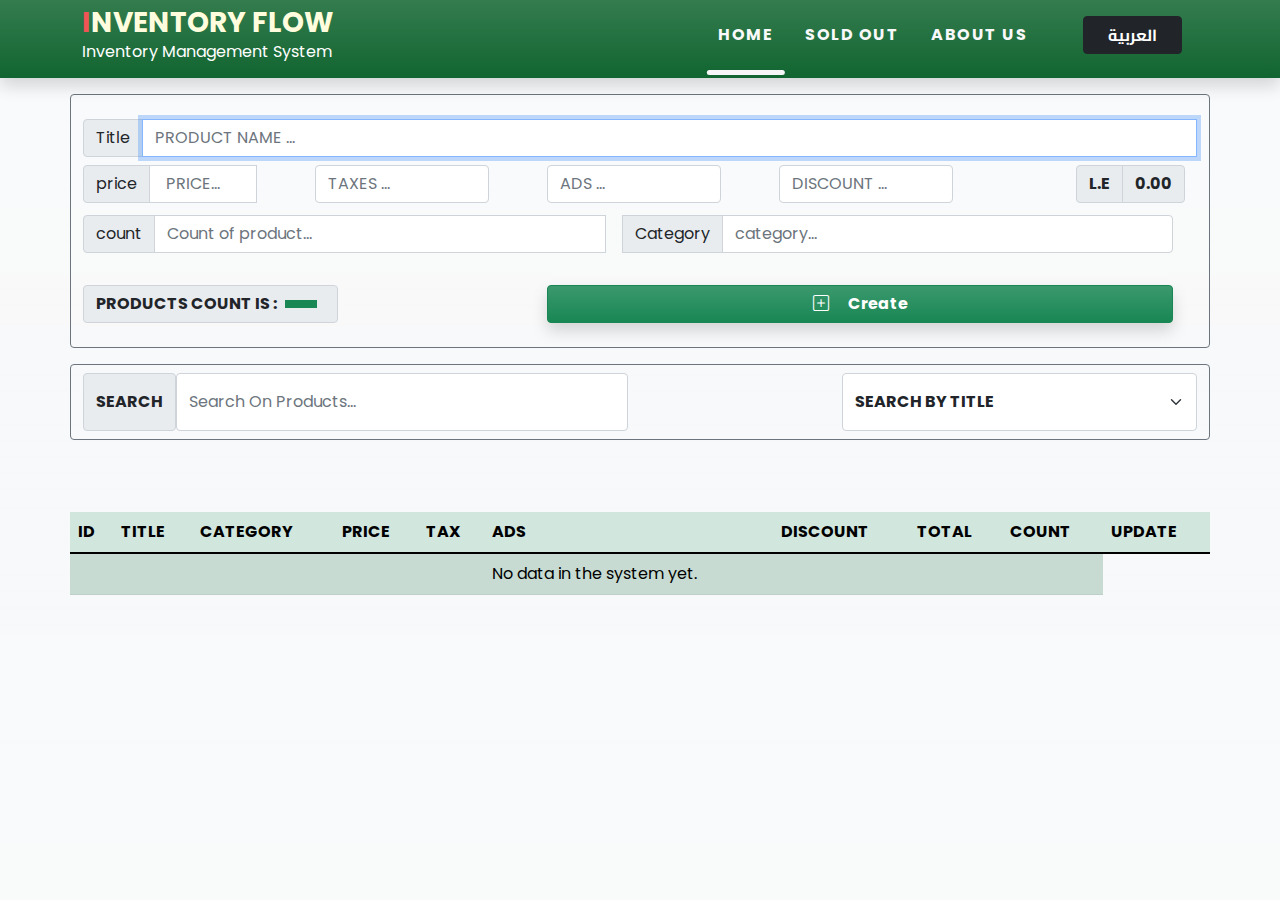
==== index.html @ e7914bf3 "initial v1.0" ====
<!DOCTYPE html>
<html lang="en" dir="ltr">
<head>
    <meta charset="UTF-8">
    <meta http-equiv="X-UA-Compatible" content="IE=edge">
    <meta name="viewport" content="width=device-width, initial-scale=1.0">
    <link rel="shortcut icon" href="assets/images/settings.png" type="image/x-icon">
    <title>Inventory management system</title>
    <!-- Start Bootstrap -->
    <link rel="stylesheet" href="assets/css/bootstrap.css">
    <link rel="stylesheet" href="https://cdn.jsdelivr.net/npm/bootstrap-icons@1.8.1/font/bootstrap-icons.css">
    <link rel="stylesheet" href="assets/css/animation.css">
    <link rel="stylesheet" href="assets/css/main.css">
</head>
<body class="bg-light bg-gradient">
    <nav class="navbar navbar-dark navbar-expand-lg bg-gradient shadow align-items-center pt-0">
        <div class="container">
            <a href="#" class="navbar-brand">
                <h3 class="mainLogo text-uppercase fw-bold m-0" >Inventory Flow</h3>
                <p class="fs-6 text-capitalize m-0">Inventory management system</p>
            </a>
            <div class="collapse navbar-collapse" id="mainLinks">
                <ul class="nav ms-auto align-items-center">
                    <li class="nav-item active"><a href="#" class="nav-link text-light text-uppercase fw-bold ">Home</a></li>
                    <li class="nav-item "><a href="sold.html" class="nav-link text-light text-uppercase fw-bold " ">sold out</a></li>
                    <li class="nav-item "><a href="about-us.html" class="nav-link text-light text-uppercase fw-bold " ">About us</a></li>

                    <li class="nav-item">
                        <a href="ar.html" class="nav-link p0">
                            <button type="button" class=" langBTN btn btn-dark rounded px-4 ms-4 fw-bold" >العربية</button>
                        </a>
                    </li>
                </ul>
            </div>
        </div>
    </nav>
    <main class="MainCrud">
        
        <div class="container " id="putContentLocation">
            <form method="POST" style="transition: 0.3s;" class="product_inputs row my-3  pb-4 border border-secondary rounded needs-validation align-item-center justify-content-between" id="mainPriceingForm" novalidate>
                <div class="row mb-4 p-0 mx-auto">
                    <div class="col-12 p-0" id="alertBox_Container">
                    
                    </div>
                </div>
                <div class="col-12 mb-2 ">
                    <div class="title input-group">
                        <span class="input-group-text">Title</span>
                        <input class="form-control text-uppercase" type="text" required placeholder="product name ..." id="title">
                        <div class="invalid-feedback">
                            Please enter a Title.
                        </div>
                    </div>
                </div>
                <div class="pricing row mb-2 justify-content-between align-item-center" >
                    <div class="col-5 mb-1 col-lg-2 pe-0">
                        <div class="input-group">
                            <span class="input-group-text">price</span>
                            <input class="form-control text-uppercase" type="number" required placeholder=" price..." id="price">
                            <div class="invalid-feedback">
                                Please enter a Price.
                            </div>
                        </div>
                    </div>
                    <div class="col-3 mb-1 pe-0 col-lg-2 pe-0">
                        <input class="form-control text-uppercase" type="number"  placeholder="Taxes ..." id="tax">
                    </div>
                    <div class="col-3 mb-1 pe-0 col-lg-2 pe-0">
                        <input class="form-control text-uppercase" type="number"  placeholder="ads ..." id="ads">
                    </div>
                    <div class="col-3 mb-1 pe-0 col-lg-2 pe-0">
                        <input class="form-control text-uppercase" type="number" placeholder="discount ..." id="discount">
                    </div>
                    <div class="col-4 mb-1 pe-0 col-lg-2 pe-0">
                        <div class="input-group">
                            <span class="input-group-text fw-bold ms-auto">L.E</span>
                            <span class="input-group-text fw-bold " id="innerTotal">0.00</span>
                        </div>
                    </div>
                </div>
                <div class="count row mb-2 align-item-center justify-content-between">
                    <div class="input-group">
                        <span class="input-group-text">count</span>
                        <input class="form-control" type="number" placeholder="Count of product..." id="count">
                        <span class="input-group-text ms-3">Category</span>
                        <input class="form-control" type="text" placeholder="category..." id="Category">
                    </div>
                    
                </div>
                <div class="search row mt-4 justify-content-between gap-1 ">
                    <div class="col-3">
                        <span class="input-group-text fw-bold text-uppercase">products count is : <span class="bg-success py-1 px-3 text-light ms-2 " id="product_count"></span></span>
                    </div>
                    <div class="col-7">
                        <button class="btn btn-success  bg-gradient shadow rounded w-100 fw-bold" type="submit" id="CreateBtn"><i class="bi bi-plus-square pe-3"></i> Create</button>
                    </div>
                </div>
            </form>
                <div class="outputs row border border-secondary rounded mb-4 pt-2 align-item-center justify-content-between">
                    <div class="search col-12 col-lg-6 d-flex align-item-center justify-content-between mb-2">
                        <span class="input-group-text  fw-bold text-uppercase">search</span>
                        <input class="form-control text-capitalize" type="search" placeholder="Search on products..." id="searchField">
                    </div>
                    <div class="col-12 col-lg-4 mb-2">
                        <select  class="form-select py-3 fw-bold text-uppercase" name="search" id="searchMethod">
                            <option selected value="name">search by title</option>
                            <option value="category">search by category</option>
                            <option value="price">search by price</option>
                        </select>
                        
                    </div>
                    <!-- <div class="col-6 col-lg-2 mb-2">
                        <button type="button" onclick="ADD_PRODCT_TO_TABLE(ALL_THE_PRODUCTS)" class="btn btn-success d-flex align-item-center mx-auto" id="returnAllData">
                            <i class="bi bi-arrow-clockwise fs-4 me-2"></i>
                            <strong class="lh-lg">show all</strong>
                        </button>
                    </div> -->
                </div>
                <div class="innerProductTable row my-4 " style="overflow-x: auto;">
                    <table class="table table-striped table-hover table-success mt-5">
                        <thead>
                            <tr class="text-uppercase">
                                <th scope="col">id</th>
                                <th scope="col">title</th>
                                <th scope="col">Category</th>
                                <th scope="col">price</th>
                                <th scope="col">Tax</th>
                                <th scope="col">Ads</th>
                                <th scope="col">discount</th>
                                <th scope="col">total</th>
                                <th scope="col">count</th>
                                <th scope="col">update</th>
                            </tr>
                        </thead>
                        <tbody id="myoutputArea">
                            <tr>
                                <td></td>
                                <td></td>
                                <td></td>
                                <td></td>
                                <td></td>
                                <td>No data in the system yet.</td>
                                <td></td>
                                <td></td>
                                <td></td>
                            </tr>
                        </tbody>
                    </table>
                </div>
        </div>
    </main>

    <script src="assets/js/bootstrap.bundle.js"></script>
    <script src="assets/js/main.js"></script>
</body>
</html>
---- assets/css/animation.css ----
@keyframes pageLoad {
    from{
        opacity: 0;
        transition: 0.4s cubic-bezier(0.165, 0.84, 0.44, 1);
    }
    to{
        opacity: 1;
        transition: 0.4s cubic-bezier(0.165, 0.84, 0.44, 1);
    }
}
---- assets/css/main.css ----
/* import  Font Family*/
/*En font*/
@import url("https://fonts.googleapis.com/css2?family=Poppins:wght@300;400;500;600;700&display=swap");
/*ar font*/
@import url("https://fonts.googleapis.com/css2?family=Cairo:wght@300;400;600;700&display=swap");
/* End import  Font Family*/
.navbar {
  background-color: #116530;
}

.navbar .mainLogo {
  color: #FFFDDE;
}

.navbar .mainLogo::first-letter {
  color: #F05454;
}

.navbar #mainLinks {
  height: 70px;
}

.navbar #mainLinks ul.nav {
  height: 100%;
}

.navbar #mainLinks ul.nav li.nav-item {
  position: relative;
  display: -webkit-box;
  display: -ms-flexbox;
  display: flex;
  height: 100%;
  -webkit-box-align: center;
      -ms-flex-align: center;
          align-items: center;
  letter-spacing: 1.5px;
  -webkit-transition: width 0.3s ease-out ,background-color 0.3s ease-out;
  transition: width 0.3s ease-out ,background-color 0.3s ease-out;
}

.navbar #mainLinks ul.nav li.nav-item:not(:last-child)::after {
  content: '';
  position: absolute;
  top: 100%;
  left: 50%;
  width: 0%;
  height: 5px;
  -webkit-transform: translateX(-50%);
          transform: translateX(-50%);
  background-color: #f6f6f8;
  border-radius: 50px;
}

.navbar #mainLinks ul.nav li.nav-item:hover::after, .navbar #mainLinks ul.nav li.nav-item.active::after {
  width: 90%;
  -webkit-transition: width 0.3s ease-out;
  transition: width 0.3s ease-out;
}

.navbar #mainLinks ul.nav li.nav-item:not(:last-child):hover {
  background-color: rgba(68, 68, 68, 0.274);
}

.navbar #mainLinks ul.nav li.nav-item.active ::after {
  width: 90%;
  background-color: rgba(68, 68, 68, 0.274);
  -webkit-transition: width 0.3s ease-out;
  transition: width 0.3s ease-out;
}

.navbar #mainLinks ul.nav li.nav-item .langBTN {
  font-family: 'cairo' ,system-ui;
}

body {
  -webkit-animation-name: pageLoad;
          animation-name: pageLoad;
  -webkit-animation-duration: 1s;
          animation-duration: 1s;
  -webkit-animation-timing-function: cubic-bezier(0.445, 0.05, 0.55, 0.95);
          animation-timing-function: cubic-bezier(0.445, 0.05, 0.55, 0.95);
}

.row_item_sold {
  position: relative;
  z-index: 2;
  color: #252525;
  opacity: 0.7;
  pointer-events: none;
}

.row_item_sold::after {
  content: 'sold out';
  position: absolute;
  z-index: 3;
  top: 0;
  left: 0;
  text-transform: uppercase;
  text-align: center;
  color: #202020;
  font-weight: bold;
  background-color: #ffd12d5b;
  width: 100%;
  height: 100%;
}

.row_item_sold > :nth-child(10) > :first-child,
.row_item_sold :nth-child(11) > :first-child {
  visibility: hidden;
}

.isFew {
  color: indianred !important;
  font-weight: bold !important;
}
/*# sourceMappingURL=main.css.map */
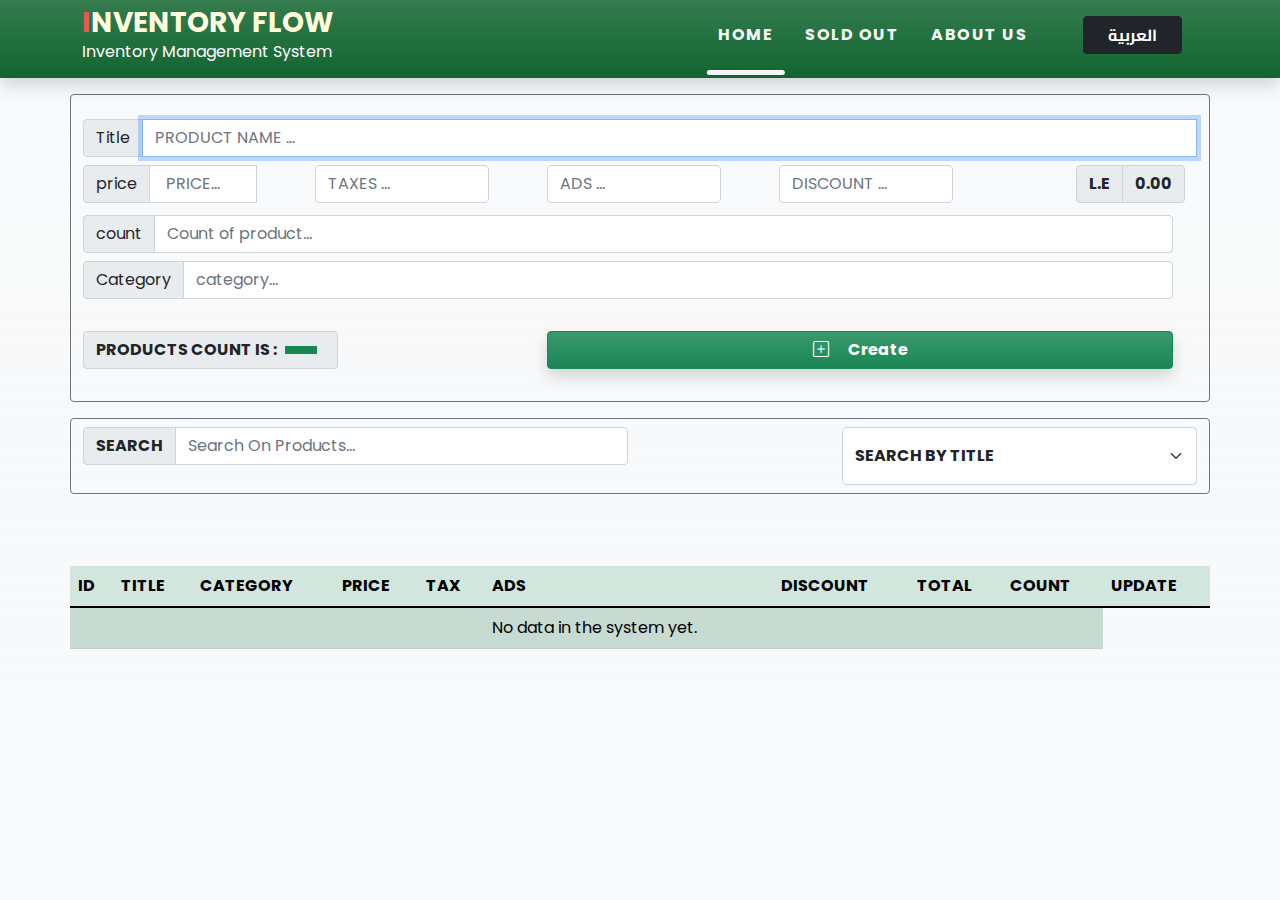
==== commit dec99d6b: "improved layout" ====
--- a/index.html
+++ b/index.html
@@ -53,7 +53,7 @@
                     </div>
                 </div>
                 <div class="pricing row mb-2 justify-content-between align-item-center" >
-                    <div class="col-5 mb-1 col-lg-2 pe-0">
+                    <div class="col-12 mb-1 col-lg-2 pe-0">
                         <div class="input-group">
                             <span class="input-group-text">price</span>
                             <input class="form-control text-uppercase" type="number" required placeholder=" price..." id="price">
@@ -62,13 +62,13 @@
                             </div>
                         </div>
                     </div>
-                    <div class="col-3 mb-1 pe-0 col-lg-2 pe-0">
+                    <div class="col-12 mb-1 pe-0 col-lg-2 pe-0">
                         <input class="form-control text-uppercase" type="number"  placeholder="Taxes ..." id="tax">
                     </div>
-                    <div class="col-3 mb-1 pe-0 col-lg-2 pe-0">
+                    <div class="col-12 mb-1 pe-0 col-lg-2 pe-0">
                         <input class="form-control text-uppercase" type="number"  placeholder="ads ..." id="ads">
                     </div>
-                    <div class="col-3 mb-1 pe-0 col-lg-2 pe-0">
+                    <div class="col-8 mb-1 pe-0 col-lg-2 pe-0">
                         <input class="form-control text-uppercase" type="number" placeholder="discount ..." id="discount">
                     </div>
                     <div class="col-4 mb-1 pe-0 col-lg-2 pe-0">
@@ -78,28 +78,35 @@
                         </div>
                     </div>
                 </div>
-                <div class="count row mb-2 align-item-center justify-content-between">
-                    <div class="input-group">
-                        <span class="input-group-text">count</span>
-                        <input class="form-control" type="number" placeholder="Count of product..." id="count">
-                        <span class="input-group-text ms-3">Category</span>
-                        <input class="form-control" type="text" placeholder="category..." id="Category">
+                <div class="count row mb-2 gap-2 align-item-center justify-content-between">
+                    <div class="col-12 col-6">
+                        <div class="input-group">
+                            <span class="input-group-text">count</span>
+                            <input class="form-control" type="number" placeholder="Count of product..." id="count">
+                        </div>
                     </div>
-                    
+                    <div class="col-12 col-6">
+                        <div class="input-group">
+                            <span class="input-group-text">Category</span>
+                            <input class="form-control" type="text" placeholder="category..." id="Category">
+                        </div>
+                    </div>
                 </div>
                 <div class="search row mt-4 justify-content-between gap-1 ">
-                    <div class="col-3">
+                    <div class="col-12 col-lg-3 mb-2">
                         <span class="input-group-text fw-bold text-uppercase">products count is : <span class="bg-success py-1 px-3 text-light ms-2 " id="product_count"></span></span>
                     </div>
-                    <div class="col-7">
+                    <div class="col-12 col-lg-7">
                         <button class="btn btn-success  bg-gradient shadow rounded w-100 fw-bold" type="submit" id="CreateBtn"><i class="bi bi-plus-square pe-3"></i> Create</button>
                     </div>
                 </div>
             </form>
                 <div class="outputs row border border-secondary rounded mb-4 pt-2 align-item-center justify-content-between">
-                    <div class="search col-12 col-lg-6 d-flex align-item-center justify-content-between mb-2">
-                        <span class="input-group-text  fw-bold text-uppercase">search</span>
-                        <input class="form-control text-capitalize" type="search" placeholder="Search on products..." id="searchField">
+                    <div class="col-12 col-lg-6 mb-2">
+                        <div class="input-group">
+                            <span class="input-group-text  fw-bold text-uppercase">search</span>
+                            <input class="form-control text-capitalize" type="search" placeholder="Search on products..." id="searchField">
+                        </div>
                     </div>
                     <div class="col-12 col-lg-4 mb-2">
                         <select  class="form-select py-3 fw-bold text-uppercase" name="search" id="searchMethod">
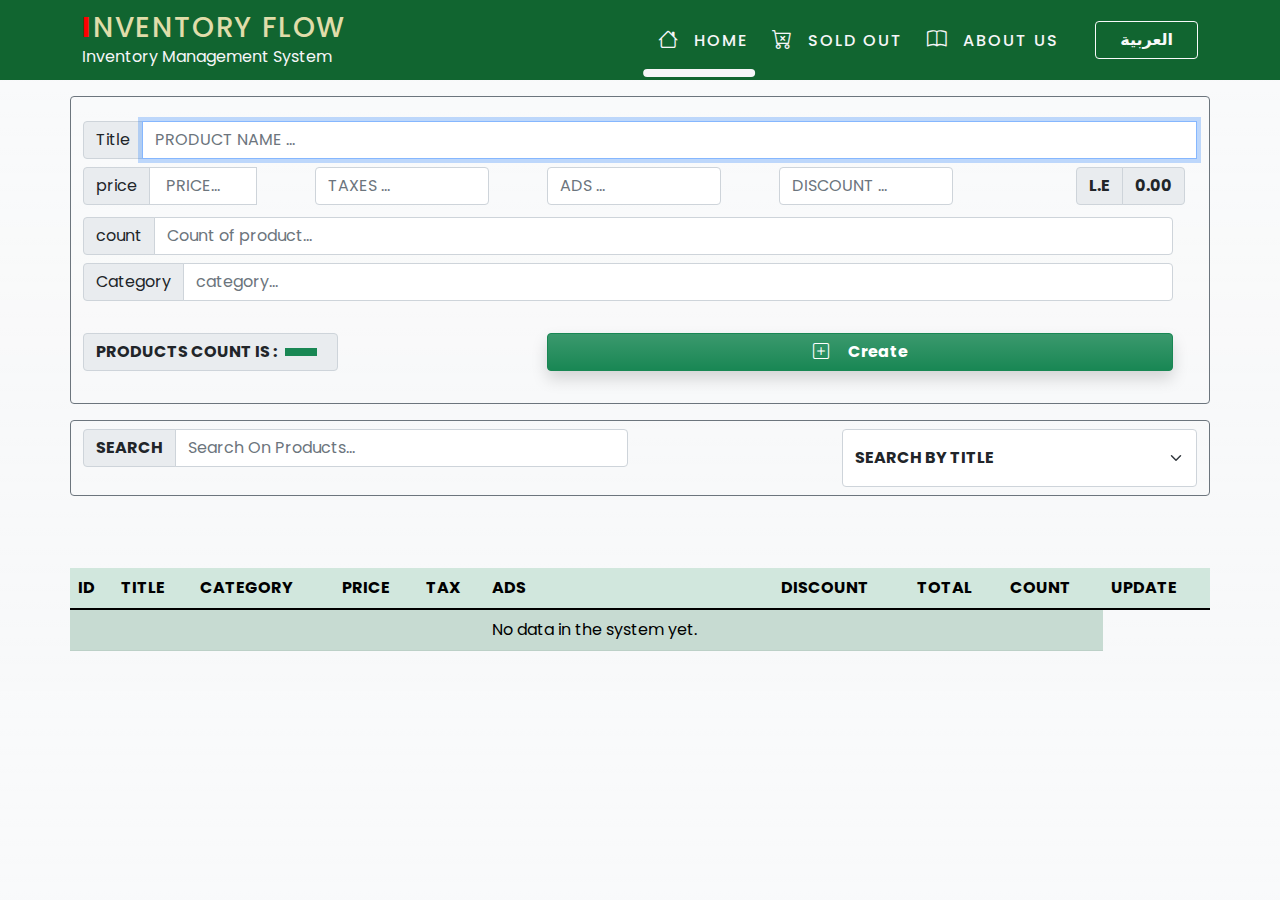
==== commit 32d12d22: "Redesigned the navgation bar and improved layout" ====
--- a/index.html
+++ b/index.html
@@ -8,32 +8,49 @@
     <title>Inventory management system</title>
     <!-- Start Bootstrap -->
     <link rel="stylesheet" href="assets/css/bootstrap.css">
-    <link rel="stylesheet" href="https://cdn.jsdelivr.net/npm/bootstrap-icons@1.8.1/font/bootstrap-icons.css">
+    <link rel="stylesheet" href="assets/css/vendor/bootstrap-icons.css">
     <link rel="stylesheet" href="assets/css/animation.css">
     <link rel="stylesheet" href="assets/css/main.css">
 </head>
 <body class="bg-light bg-gradient">
-    <nav class="navbar navbar-dark navbar-expand-lg bg-gradient shadow align-items-center pt-0">
+<!-- Start navbar -->
+    <nav class="mainNavbar">
         <div class="container">
-            <a href="#" class="navbar-brand">
-                <h3 class="mainLogo text-uppercase fw-bold m-0" >Inventory Flow</h3>
-                <p class="fs-6 text-capitalize m-0">Inventory management system</p>
-            </a>
-            <div class="collapse navbar-collapse" id="mainLinks">
-                <ul class="nav ms-auto align-items-center">
-                    <li class="nav-item active"><a href="#" class="nav-link text-light text-uppercase fw-bold ">Home</a></li>
-                    <li class="nav-item "><a href="sold.html" class="nav-link text-light text-uppercase fw-bold " ">sold out</a></li>
-                    <li class="nav-item "><a href="about-us.html" class="nav-link text-light text-uppercase fw-bold " ">About us</a></li>
-
-                    <li class="nav-item">
-                        <a href="ar.html" class="nav-link p0">
-                            <button type="button" class=" langBTN btn btn-dark rounded px-4 ms-4 fw-bold" >العربية</button>
-                        </a>
-                    </li>
-                </ul>
+            <div class="logo">
+                <h3 class="text-uppercase">Inventory flow</h3>
+                <p class="text-muted"> Inventory management system</p>
             </div>
+            <span class="togglerBTN">
+                <i class="bi bi-list"></i>
+            </span>
+            <ul class="mainLinks">
+                <li class="active">
+                    <a href="#">
+                        <i class="bi bi-house px-2 fs-5 lh-sm"></i>
+                        Home
+                    </a>
+                </li>
+                <li>
+                    <a href="sold.html">
+                        <i class="bi bi-cart-x px-2 fs-5 lh-sm"></i>
+                        sold out
+                    </a>
+                </li>
+                <li>
+                    <a href="about-us.html">
+                        <i class="bi bi-book px-2 fs-5 lh-sm"></i>
+                        About us
+                    </a>
+                </li>
+                <li>
+                    <a href="ar.html">
+                        <button type="button" id="langBTN" class="btn btn-outline-light px-4 rounded fw-bold">العربية</button>
+                    </a>
+                </li>
+            </ul>
         </div>
     </nav>
+<!-- end navbar -->
     <main class="MainCrud">
         
         <div class="container " id="putContentLocation">
--- a/assets/css/main.css
+++ b/assets/css/main.css
@@ -4,72 +4,206 @@
 /*ar font*/
 @import url("https://fonts.googleapis.com/css2?family=Cairo:wght@300;400;600;700&display=swap");
 /* End import  Font Family*/
-.navbar {
+.mainNavbar {
+  position: relative;
+  z-index: 1999;
+  height: 80px;
   background-color: #116530;
-}
-
-.navbar .mainLogo {
-  color: #FFFDDE;
-}
-
-.navbar .mainLogo::first-letter {
-  color: #F05454;
-}
-
-.navbar #mainLinks {
-  height: 70px;
-}
-
-.navbar #mainLinks ul.nav {
-  height: 100%;
-}
-
-.navbar #mainLinks ul.nav li.nav-item {
+  color: #f6f6f8;
+  display: -webkit-box;
+  display: -ms-flexbox;
+  display: flex;
+  -webkit-box-pack: center;
+      -ms-flex-pack: center;
+          justify-content: center;
+  -webkit-box-align: center;
+      -ms-flex-align: center;
+          align-items: center;
+}
+
+.mainNavbar > .container {
+  display: -webkit-box;
+  display: -ms-flexbox;
+  display: flex;
+  -webkit-box-pack: justify;
+      -ms-flex-pack: justify;
+          justify-content: space-between;
+  -webkit-box-align: center;
+      -ms-flex-align: center;
+          align-items: center;
+  -webkit-box-orient: horizontal;
+  -webkit-box-direction: normal;
+      -ms-flex-direction: row;
+          flex-direction: row;
+}
+
+.mainNavbar > .container .logo {
+  height: 80px;
+  display: -webkit-box;
+  display: -ms-flexbox;
+  display: flex;
+  -webkit-box-orient: vertical;
+  -webkit-box-direction: normal;
+      -ms-flex-direction: column;
+          flex-direction: column;
+  -webkit-box-pack: center;
+      -ms-flex-pack: center;
+          justify-content: center;
+  -webkit-box-align: start;
+      -ms-flex-align: start;
+          align-items: flex-start;
+}
+
+.mainNavbar > .container .logo > h3 {
+  letter-spacing: 1.8px;
+  color: #E0DDAA;
+  margin-bottom: 0;
+}
+
+.mainNavbar > .container .logo > h3::first-letter {
+  color: red;
+  font-weight: bold;
+}
+
+.mainNavbar > .container .logo > p {
+  margin-top: 0 !important;
+  margin-bottom: 0 !important;
+  color: #f6f6f8 !important;
+  text-transform: capitalize;
+}
+
+.mainNavbar > .container .togglerBTN {
+  padding: 0.2rem 0.7rem;
+  background-color: rgba(17, 17, 17, 0.507);
+  border-radius: 5px;
+  -webkit-transition: background-color 0.3s ease;
+  transition: background-color 0.3s ease;
+  cursor: pointer;
+  opacity: 0;
+  pointer-events: none;
+}
+
+@media (max-width: 992px) {
+  .mainNavbar > .container .togglerBTN {
+    opacity: 1;
+    pointer-events: all;
+  }
+}
+
+.mainNavbar > .container .togglerBTN:hover {
+  background-color: #000;
+}
+
+.mainNavbar > .container .togglerBTN > :first-child {
+  font-size: 1.8rem;
+}
+
+.mainNavbar > .container .mainLinks {
+  height: 80px;
+  display: -webkit-box;
+  display: -ms-flexbox;
+  display: flex;
+  -webkit-box-orient: horizontal;
+  -webkit-box-direction: normal;
+      -ms-flex-direction: row;
+          flex-direction: row;
+  -webkit-box-align: center;
+      -ms-flex-align: center;
+          align-items: center;
+  -webkit-box-pack: center;
+      -ms-flex-pack: center;
+          justify-content: center;
+  padding-left: 0;
+  margin-bottom: 0;
+  list-style: none;
+}
+
+@media (max-width: 992px) {
+  .mainNavbar > .container .mainLinks {
+    position: absolute;
+    z-index: 5;
+    top: 100%;
+    left: 0;
+    width: 100%;
+    height: 0;
+    pointer-events: none;
+    opacity: 0;
+    -webkit-transform: translateY(-300%);
+            transform: translateY(-300%);
+    -webkit-box-orient: vertical !important;
+    -webkit-box-direction: normal !important;
+        -ms-flex-direction: column !important;
+            flex-direction: column !important;
+    background-color: #444;
+    -webkit-transition: opacity 0.3s ease-in-out , height 0.4s ease-in-out , -webkit-transform 0.5s ease-in-out;
+    transition: opacity 0.3s ease-in-out , height 0.4s ease-in-out , -webkit-transform 0.5s ease-in-out;
+    transition: opacity 0.3s ease-in-out , height 0.4s ease-in-out , transform 0.5s ease-in-out;
+    transition: opacity 0.3s ease-in-out , height 0.4s ease-in-out , transform 0.5s ease-in-out , -webkit-transform 0.5s ease-in-out;
+  }
+}
+
+.mainNavbar > .container .mainLinks.active {
+  min-height: calc(100vh - 80px);
+  pointer-events: all;
+  opacity: 1;
+  -webkit-transform: translateX(0);
+          transform: translateX(0);
+}
+
+.mainNavbar > .container .mainLinks > li:not(:last-child) {
   position: relative;
-  display: -webkit-box;
-  display: -ms-flexbox;
-  display: flex;
-  height: 100%;
-  -webkit-box-align: center;
-      -ms-flex-align: center;
-          align-items: center;
-  letter-spacing: 1.5px;
-  -webkit-transition: width 0.3s ease-out ,background-color 0.3s ease-out;
-  transition: width 0.3s ease-out ,background-color 0.3s ease-out;
-}
-
-.navbar #mainLinks ul.nav li.nav-item:not(:last-child)::after {
+  height: 65px;
+  display: -webkit-box;
+  display: -ms-flexbox;
+  display: flex;
+  -webkit-box-align: center;
+      -ms-flex-align: center;
+          align-items: center;
+  gap: 0.5rem;
+}
+
+.mainNavbar > .container .mainLinks > li:not(:last-child)::after {
   content: '';
   position: absolute;
-  top: 100%;
+  top: 95%;
   left: 50%;
-  width: 0%;
-  height: 5px;
+  width: 0;
+  height: 8px;
+  background-color: #f6f6f8;
   -webkit-transform: translateX(-50%);
           transform: translateX(-50%);
-  background-color: #f6f6f8;
   border-radius: 50px;
-}
-
-.navbar #mainLinks ul.nav li.nav-item:hover::after, .navbar #mainLinks ul.nav li.nav-item.active::after {
-  width: 90%;
-  -webkit-transition: width 0.3s ease-out;
-  transition: width 0.3s ease-out;
-}
-
-.navbar #mainLinks ul.nav li.nav-item:not(:last-child):hover {
-  background-color: rgba(68, 68, 68, 0.274);
-}
-
-.navbar #mainLinks ul.nav li.nav-item.active ::after {
-  width: 90%;
-  background-color: rgba(68, 68, 68, 0.274);
-  -webkit-transition: width 0.3s ease-out;
-  transition: width 0.3s ease-out;
-}
-
-.navbar #mainLinks ul.nav li.nav-item .langBTN {
-  font-family: 'cairo' ,system-ui;
+  -webkit-transition: width 0.5s ease-in-out;
+  transition: width 0.5s ease-in-out;
+}
+
+.mainNavbar > .container .mainLinks > li:not(:last-child):hover::after, .mainNavbar > .container .mainLinks > li:not(:last-child).active::after {
+  width: 98%;
+}
+
+.mainNavbar > .container .mainLinks > li:not(:last-child):hover {
+  background-color: rgba(68, 68, 68, 0.548);
+}
+
+.mainNavbar > .container .mainLinks > li:not(:last-child) > a {
+  display: block;
+  padding: 10px 8px;
+  text-decoration: none;
+  color: #f6f6f8;
+  font-weight: 500;
+  letter-spacing: 2px;
+  text-transform: uppercase;
+}
+
+.mainNavbar > .container .mainLinks li:last-child {
+  margin-left: 28px;
+}
+
+@media (max-width: 992px) {
+  .mainNavbar > .container .mainLinks li:last-child {
+    margin-top: 25px;
+    margin-left: initial;
+  }
 }
 
 body {
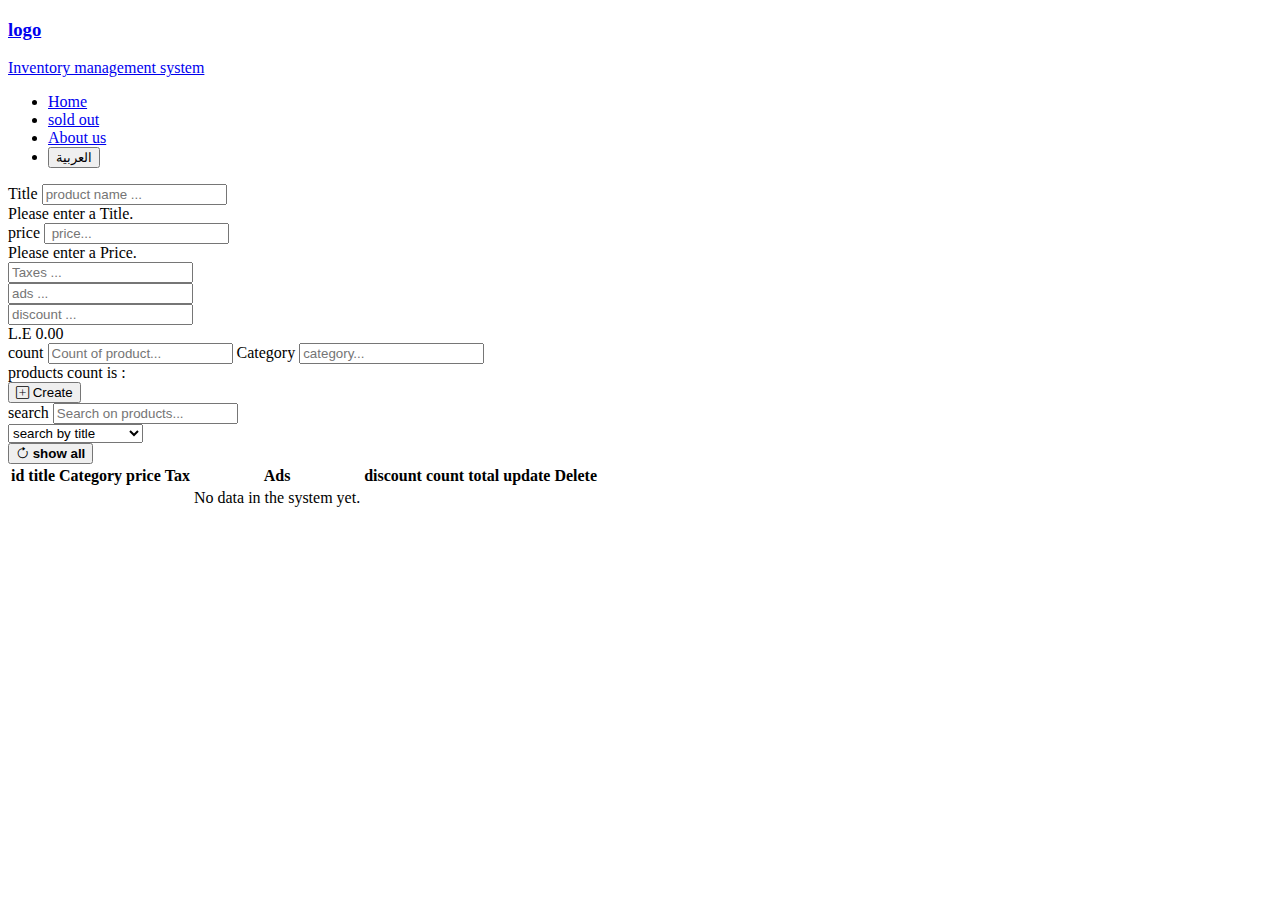
==== commit 85bf0bb6: "Improved responsive & Layout" ====
--- a/index.html
+++ b/index.html
@@ -4,53 +4,35 @@
     <meta charset="UTF-8">
     <meta http-equiv="X-UA-Compatible" content="IE=edge">
     <meta name="viewport" content="width=device-width, initial-scale=1.0">
-    <link rel="shortcut icon" href="assets/images/settings.png" type="image/x-icon">
+    <link rel="shortcut icon" href="assists/images/settings.png" type="image/x-icon">
     <title>Inventory management system</title>
     <!-- Start Bootstrap -->
-    <link rel="stylesheet" href="assets/css/bootstrap.css">
-    <link rel="stylesheet" href="assets/css/vendor/bootstrap-icons.css">
-    <link rel="stylesheet" href="assets/css/animation.css">
-    <link rel="stylesheet" href="assets/css/main.css">
+    <link rel="stylesheet" href="assists/css/bootstrap.css">
+    <link rel="stylesheet" href="https://cdn.jsdelivr.net/npm/bootstrap-icons@1.8.1/font/bootstrap-icons.css">
+    <link rel="stylesheet" href="main.css">
 </head>
 <body class="bg-light bg-gradient">
-<!-- Start navbar -->
-    <nav class="mainNavbar">
+    <nav class="navbar navbar-dark navbar-expand-lg bg-gradient shadow align-items-center pt-0">
         <div class="container">
-            <div class="logo">
-                <h3 class="text-uppercase">Inventory flow</h3>
-                <p class="text-muted"> Inventory management system</p>
+            <a href="#" class="navbar-brand">
+                <h3 class="text-uppercase fw-bold m-0" >logo</h3>
+                <p class="fs-6 text-capitalize m-0">Inventory management system</p>
+            </a>
+            <div class="collapse navbar-collapse" id="mainLinks">
+                <ul class="nav ms-auto align-items-center">
+                    <li class="nav-item active"><a href="#" class="nav-link text-light text-uppercase fw-bold ">Home</a></li>
+                    <li class="nav-item "><a href="sold.html" class="nav-link text-light text-uppercase fw-bold " ">sold out</a></li>
+                    <li class="nav-item "><a href="about-us.html" class="nav-link text-light text-uppercase fw-bold " ">About us</a></li>
+
+                    <li class="nav-item">
+                        <a href="ar.html" class="nav-link p0">
+                            <button type="button" class=" langBTN btn btn-dark rounded px-4 ms-4 fw-bold" >العربية</button>
+                        </a>
+                    </li>
+                </ul>
             </div>
-            <span class="togglerBTN">
-                <i class="bi bi-list"></i>
-            </span>
-            <ul class="mainLinks">
-                <li class="active">
-                    <a href="#">
-                        <i class="bi bi-house px-2 fs-5 lh-sm"></i>
-                        Home
-                    </a>
-                </li>
-                <li>
-                    <a href="sold.html">
-                        <i class="bi bi-cart-x px-2 fs-5 lh-sm"></i>
-                        sold out
-                    </a>
-                </li>
-                <li>
-                    <a href="about-us.html">
-                        <i class="bi bi-book px-2 fs-5 lh-sm"></i>
-                        About us
-                    </a>
-                </li>
-                <li>
-                    <a href="ar.html">
-                        <button type="button" id="langBTN" class="btn btn-outline-light px-4 rounded fw-bold">العربية</button>
-                    </a>
-                </li>
-            </ul>
         </div>
     </nav>
-<!-- end navbar -->
     <main class="MainCrud">
         
         <div class="container " id="putContentLocation">
@@ -70,7 +52,7 @@
                     </div>
                 </div>
                 <div class="pricing row mb-2 justify-content-between align-item-center" >
-                    <div class="col-12 mb-1 col-lg-2 pe-0">
+                    <div class="col-5 mb-1 col-lg-2 pe-0">
                         <div class="input-group">
                             <span class="input-group-text">price</span>
                             <input class="form-control text-uppercase" type="number" required placeholder=" price..." id="price">
@@ -79,13 +61,13 @@
                             </div>
                         </div>
                     </div>
-                    <div class="col-12 mb-1 pe-0 col-lg-2 pe-0">
+                    <div class="col-3 mb-1 pe-0 col-lg-2 pe-0">
                         <input class="form-control text-uppercase" type="number"  placeholder="Taxes ..." id="tax">
                     </div>
-                    <div class="col-12 mb-1 pe-0 col-lg-2 pe-0">
+                    <div class="col-3 mb-1 pe-0 col-lg-2 pe-0">
                         <input class="form-control text-uppercase" type="number"  placeholder="ads ..." id="ads">
                     </div>
-                    <div class="col-8 mb-1 pe-0 col-lg-2 pe-0">
+                    <div class="col-3 mb-1 pe-0 col-lg-2 pe-0">
                         <input class="form-control text-uppercase" type="number" placeholder="discount ..." id="discount">
                     </div>
                     <div class="col-4 mb-1 pe-0 col-lg-2 pe-0">
@@ -95,35 +77,28 @@
                         </div>
                     </div>
                 </div>
-                <div class="count row mb-2 gap-2 align-item-center justify-content-between">
-                    <div class="col-12 col-6">
-                        <div class="input-group">
-                            <span class="input-group-text">count</span>
-                            <input class="form-control" type="number" placeholder="Count of product..." id="count">
-                        </div>
+                <div class="count row mb-2 align-item-center justify-content-between">
+                    <div class="input-group">
+                        <span class="input-group-text">count</span>
+                        <input class="form-control" type="number" placeholder="Count of product..." id="count">
+                        <span class="input-group-text ms-3">Category</span>
+                        <input class="form-control" type="text" placeholder="category..." id="Category">
                     </div>
-                    <div class="col-12 col-6">
-                        <div class="input-group">
-                            <span class="input-group-text">Category</span>
-                            <input class="form-control" type="text" placeholder="category..." id="Category">
-                        </div>
-                    </div>
+                    
                 </div>
                 <div class="search row mt-4 justify-content-between gap-1 ">
-                    <div class="col-12 col-lg-3 mb-2">
+                    <div class="col-3">
                         <span class="input-group-text fw-bold text-uppercase">products count is : <span class="bg-success py-1 px-3 text-light ms-2 " id="product_count"></span></span>
                     </div>
-                    <div class="col-12 col-lg-7">
+                    <div class="col-7">
                         <button class="btn btn-success  bg-gradient shadow rounded w-100 fw-bold" type="submit" id="CreateBtn"><i class="bi bi-plus-square pe-3"></i> Create</button>
                     </div>
                 </div>
             </form>
                 <div class="outputs row border border-secondary rounded mb-4 pt-2 align-item-center justify-content-between">
-                    <div class="col-12 col-lg-6 mb-2">
-                        <div class="input-group">
-                            <span class="input-group-text  fw-bold text-uppercase">search</span>
-                            <input class="form-control text-capitalize" type="search" placeholder="Search on products..." id="searchField">
-                        </div>
+                    <div class="search col-12 col-lg-6 d-flex align-item-center justify-content-between mb-2">
+                        <span class="input-group-text  fw-bold text-uppercase">search</span>
+                        <input class="form-control text-capitalize" type="search" placeholder="Search on products..." id="searchField">
                     </div>
                     <div class="col-12 col-lg-4 mb-2">
                         <select  class="form-select py-3 fw-bold text-uppercase" name="search" id="searchMethod">
@@ -133,12 +108,12 @@
                         </select>
                         
                     </div>
-                    <!-- <div class="col-6 col-lg-2 mb-2">
+                    <div class="col-6 col-lg-2 mb-2">
                         <button type="button" onclick="ADD_PRODCT_TO_TABLE(ALL_THE_PRODUCTS)" class="btn btn-success d-flex align-item-center mx-auto" id="returnAllData">
                             <i class="bi bi-arrow-clockwise fs-4 me-2"></i>
                             <strong class="lh-lg">show all</strong>
                         </button>
-                    </div> -->
+                    </div>
                 </div>
                 <div class="innerProductTable row my-4 " style="overflow-x: auto;">
                     <table class="table table-striped table-hover table-success mt-5">
@@ -151,9 +126,10 @@
                                 <th scope="col">Tax</th>
                                 <th scope="col">Ads</th>
                                 <th scope="col">discount</th>
+                                <th scope="col">count</th>
                                 <th scope="col">total</th>
-                                <th scope="col">count</th>
                                 <th scope="col">update</th>
+                                <th scope="col">Delete</th>
                             </tr>
                         </thead>
                         <tbody id="myoutputArea">
@@ -174,7 +150,7 @@
         </div>
     </main>
 
-    <script src="assets/js/bootstrap.bundle.js"></script>
-    <script src="assets/js/main.js"></script>
+    <script src="assists/js/bootstrap.bundle.js"></script>
+    <script src="assists/js/main.js"></script>
 </body>
 </html>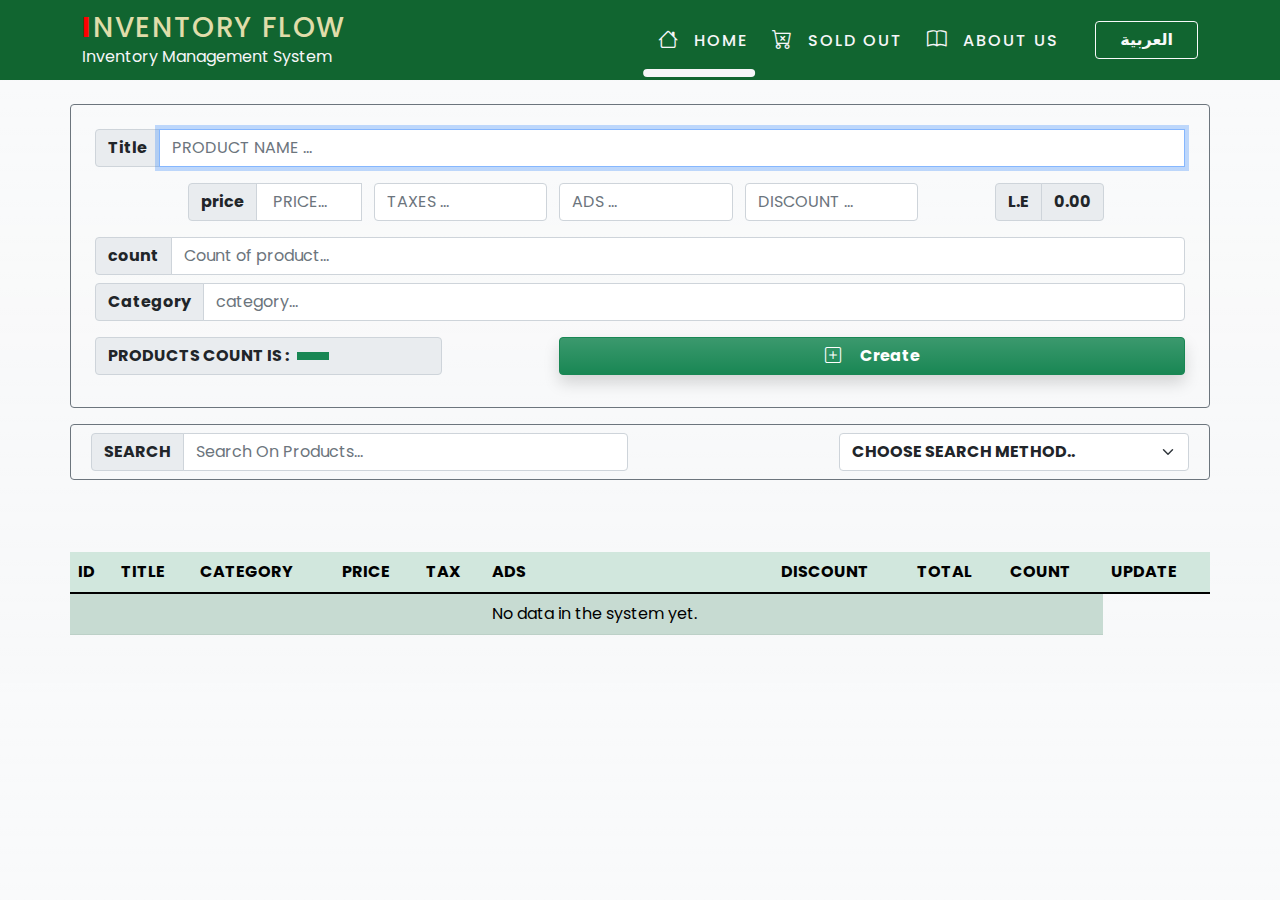
==== commit 1e3fa523: "fixed responsive and improved" ====
--- a/index.html
+++ b/index.html
@@ -4,116 +4,144 @@
     <meta charset="UTF-8">
     <meta http-equiv="X-UA-Compatible" content="IE=edge">
     <meta name="viewport" content="width=device-width, initial-scale=1.0">
-    <link rel="shortcut icon" href="assists/images/settings.png" type="image/x-icon">
+    <link rel="shortcut icon" href="assets/images/settings.png" type="image/x-icon">
     <title>Inventory management system</title>
     <!-- Start Bootstrap -->
-    <link rel="stylesheet" href="assists/css/bootstrap.css">
-    <link rel="stylesheet" href="https://cdn.jsdelivr.net/npm/bootstrap-icons@1.8.1/font/bootstrap-icons.css">
-    <link rel="stylesheet" href="main.css">
+    <link rel="stylesheet" href="assets/css/bootstrap.css">
+    <link rel="stylesheet" href="assets/css/vendor/bootstrap-icons.css">
+    <link rel="stylesheet" href="assets/css/animation.css">
+    <link rel="stylesheet" href="assets/css/main.css">
 </head>
 <body class="bg-light bg-gradient">
-    <nav class="navbar navbar-dark navbar-expand-lg bg-gradient shadow align-items-center pt-0">
+<!-- Start navbar -->
+    <nav class="mainNavbar">
         <div class="container">
-            <a href="#" class="navbar-brand">
-                <h3 class="text-uppercase fw-bold m-0" >logo</h3>
-                <p class="fs-6 text-capitalize m-0">Inventory management system</p>
-            </a>
-            <div class="collapse navbar-collapse" id="mainLinks">
-                <ul class="nav ms-auto align-items-center">
-                    <li class="nav-item active"><a href="#" class="nav-link text-light text-uppercase fw-bold ">Home</a></li>
-                    <li class="nav-item "><a href="sold.html" class="nav-link text-light text-uppercase fw-bold " ">sold out</a></li>
-                    <li class="nav-item "><a href="about-us.html" class="nav-link text-light text-uppercase fw-bold " ">About us</a></li>
-
-                    <li class="nav-item">
-                        <a href="ar.html" class="nav-link p0">
-                            <button type="button" class=" langBTN btn btn-dark rounded px-4 ms-4 fw-bold" >العربية</button>
-                        </a>
-                    </li>
-                </ul>
+            <div class="logo">
+                <h3 class="text-uppercase">Inventory flow</h3>
+                <p class="text-muted"> Inventory management system</p>
             </div>
+            <span class="togglerBTN">
+                <i class="bi bi-list"></i>
+            </span>
+            <ul class="mainLinks">
+                <li class="active">
+                    <a href="#">
+                        <i class="bi bi-house px-2 fs-5 lh-sm"></i>
+                        Home
+                    </a>
+                </li>
+                <li>
+                    <a href="sold.html">
+                        <i class="bi bi-cart-x px-2 fs-5 lh-sm"></i>
+                        sold out
+                    </a>
+                </li>
+                <li>
+                    <a href="about-us.html">
+                        <i class="bi bi-book px-2 fs-5 lh-sm"></i>
+                        About us
+                    </a>
+                </li>
+                <li>
+                    <a href="ar.html">
+                        <button type="button" id="langBTN" class="btn btn-outline-light px-4 rounded fw-bold">العربية</button>
+                    </a>
+                </li>
+            </ul>
         </div>
     </nav>
-    <main class="MainCrud">
+<!-- end navbar -->
+    <main class="MainCrud py-2 px-3 ">
         
         <div class="container " id="putContentLocation">
-            <form method="POST" style="transition: 0.3s;" class="product_inputs row my-3  pb-4 border border-secondary rounded needs-validation align-item-center justify-content-between" id="mainPriceingForm" novalidate>
+            <form method="POST" class="product_inputs row my-3  pb-4 border border-secondary rounded needs-validation align-item-center justify-content-between" id="mainPriceingForm" novalidate>
                 <div class="row mb-4 p-0 mx-auto">
                     <div class="col-12 p-0" id="alertBox_Container">
                     
                     </div>
                 </div>
-                <div class="col-12 mb-2 ">
-                    <div class="title input-group">
-                        <span class="input-group-text">Title</span>
-                        <input class="form-control text-uppercase" type="text" required placeholder="product name ..." id="title">
-                        <div class="invalid-feedback">
-                            Please enter a Title.
+                <div class="row mb-2 mx-auto">
+                    <div class="col-12 mb-2 fw">
+                        <div class="title input-group">
+                            <span class="input-group-text fw-bold">Title</span>
+                            <input class="form-control text-uppercase" type="text" required placeholder="product name ..." id="title">
+                            <div class="invalid-feedback">
+                                Please enter a Title.
+                            </div>
                         </div>
                     </div>
                 </div>
-                <div class="pricing row mb-2 justify-content-between align-item-center" >
-                    <div class="col-5 mb-1 col-lg-2 pe-0">
+                <div class="pricing row mb-2 mx-auto justify-content-center align-item-center" >
+                    <div class="col-12 mb-2 col-lg-2 pe-0">
                         <div class="input-group">
-                            <span class="input-group-text">price</span>
+                            <span class="input-group-text fw-bold">price</span>
                             <input class="form-control text-uppercase" type="number" required placeholder=" price..." id="price">
                             <div class="invalid-feedback">
                                 Please enter a Price.
                             </div>
                         </div>
                     </div>
-                    <div class="col-3 mb-1 pe-0 col-lg-2 pe-0">
+                    <div class="col-12 mb-2 pe-0 col-lg-2 pe-0">
                         <input class="form-control text-uppercase" type="number"  placeholder="Taxes ..." id="tax">
                     </div>
-                    <div class="col-3 mb-1 pe-0 col-lg-2 pe-0">
+                    <div class="col-12 mb-2 pe-0 col-lg-2 pe-0">
                         <input class="form-control text-uppercase" type="number"  placeholder="ads ..." id="ads">
                     </div>
-                    <div class="col-3 mb-1 pe-0 col-lg-2 pe-0">
+                    <div class="col-5 mb-2 pe-0 col-lg-2 pe-0">
                         <input class="form-control text-uppercase" type="number" placeholder="discount ..." id="discount">
                     </div>
-                    <div class="col-4 mb-1 pe-0 col-lg-2 pe-0">
+                    <div class="col-5 mb-2 pe-0 col-lg-2 pe-0">
                         <div class="input-group">
                             <span class="input-group-text fw-bold ms-auto">L.E</span>
                             <span class="input-group-text fw-bold " id="innerTotal">0.00</span>
                         </div>
                     </div>
                 </div>
-                <div class="count row mb-2 align-item-center justify-content-between">
-                    <div class="input-group">
-                        <span class="input-group-text">count</span>
-                        <input class="form-control" type="number" placeholder="Count of product..." id="count">
-                        <span class="input-group-text ms-3">Category</span>
-                        <input class="form-control" type="text" placeholder="category..." id="Category">
+                <div class="count row mb-2 mx-auto gap-2 align-item-center justify-content-between">
+                    <div class="col-12 col-6">
+                        <div class="input-group">
+                            <span class="input-group-text fw-bold">count</span>
+                            <input class="form-control" type="number" placeholder="Count of product..." id="count">
+                        </div>
                     </div>
-                    
+                    <div class="col-12 col-6">
+                        <div class="input-group">
+                            <span class="input-group-text fw-bold">Category</span>
+                            <input class="form-control" type="text" placeholder="category..." id="Category">
+                        </div>
+                    </div>
                 </div>
-                <div class="search row mt-4 justify-content-between gap-1 ">
-                    <div class="col-3">
+                <div class="search row mt-2 mx-auto justify-content-between gap-1 ">
+                    <div class="col-12 col-lg-4 mb-2">
                         <span class="input-group-text fw-bold text-uppercase">products count is : <span class="bg-success py-1 px-3 text-light ms-2 " id="product_count"></span></span>
                     </div>
-                    <div class="col-7">
+                    <div class="col-12 col-lg-7">
                         <button class="btn btn-success  bg-gradient shadow rounded w-100 fw-bold" type="submit" id="CreateBtn"><i class="bi bi-plus-square pe-3"></i> Create</button>
                     </div>
                 </div>
             </form>
-                <div class="outputs row border border-secondary rounded mb-4 pt-2 align-item-center justify-content-between">
-                    <div class="search col-12 col-lg-6 d-flex align-item-center justify-content-between mb-2">
-                        <span class="input-group-text  fw-bold text-uppercase">search</span>
-                        <input class="form-control text-capitalize" type="search" placeholder="Search on products..." id="searchField">
+                <div class="outputs row border border-secondary rounded mb-4 p-2 align-item-center justify-content-between gap-2">
+                    <div class="col-12 col-lg-6 ">
+                        <div class="input-group">
+                            <span class="input-group-text  fw-bold text-uppercase">search</span>
+                            <input class="form-control text-capitalize" type="search" placeholder="Search on products..." id="searchField">
+                        </div>
                     </div>
-                    <div class="col-12 col-lg-4 mb-2">
-                        <select  class="form-select py-3 fw-bold text-uppercase" name="search" id="searchMethod">
-                            <option selected value="name">search by title</option>
+                    <div class="col-12 col-lg-4">
+                        <select  class="form-select fw-bold text-uppercase" name="search" id="searchMethod">
+                            <option selected value="name">Choose Search Method..</option>
+                            <option value="name">search by title</option>
                             <option value="category">search by category</option>
                             <option value="price">search by price</option>
                         </select>
                         
                     </div>
-                    <div class="col-6 col-lg-2 mb-2">
+                    <!-- <div class="col-6 col-lg-2 mb-2">
                         <button type="button" onclick="ADD_PRODCT_TO_TABLE(ALL_THE_PRODUCTS)" class="btn btn-success d-flex align-item-center mx-auto" id="returnAllData">
                             <i class="bi bi-arrow-clockwise fs-4 me-2"></i>
                             <strong class="lh-lg">show all</strong>
                         </button>
-                    </div>
+                    </div> -->
                 </div>
                 <div class="innerProductTable row my-4 " style="overflow-x: auto;">
                     <table class="table table-striped table-hover table-success mt-5">
@@ -126,10 +154,9 @@
                                 <th scope="col">Tax</th>
                                 <th scope="col">Ads</th>
                                 <th scope="col">discount</th>
+                                <th scope="col">total</th>
                                 <th scope="col">count</th>
-                                <th scope="col">total</th>
                                 <th scope="col">update</th>
-                                <th scope="col">Delete</th>
                             </tr>
                         </thead>
                         <tbody id="myoutputArea">
@@ -150,7 +177,7 @@
         </div>
     </main>
 
-    <script src="assists/js/bootstrap.bundle.js"></script>
-    <script src="assists/js/main.js"></script>
+    <script src="assets/js/bootstrap.bundle.js"></script>
+    <script src="assets/js/main.js"></script>
 </body>
 </html>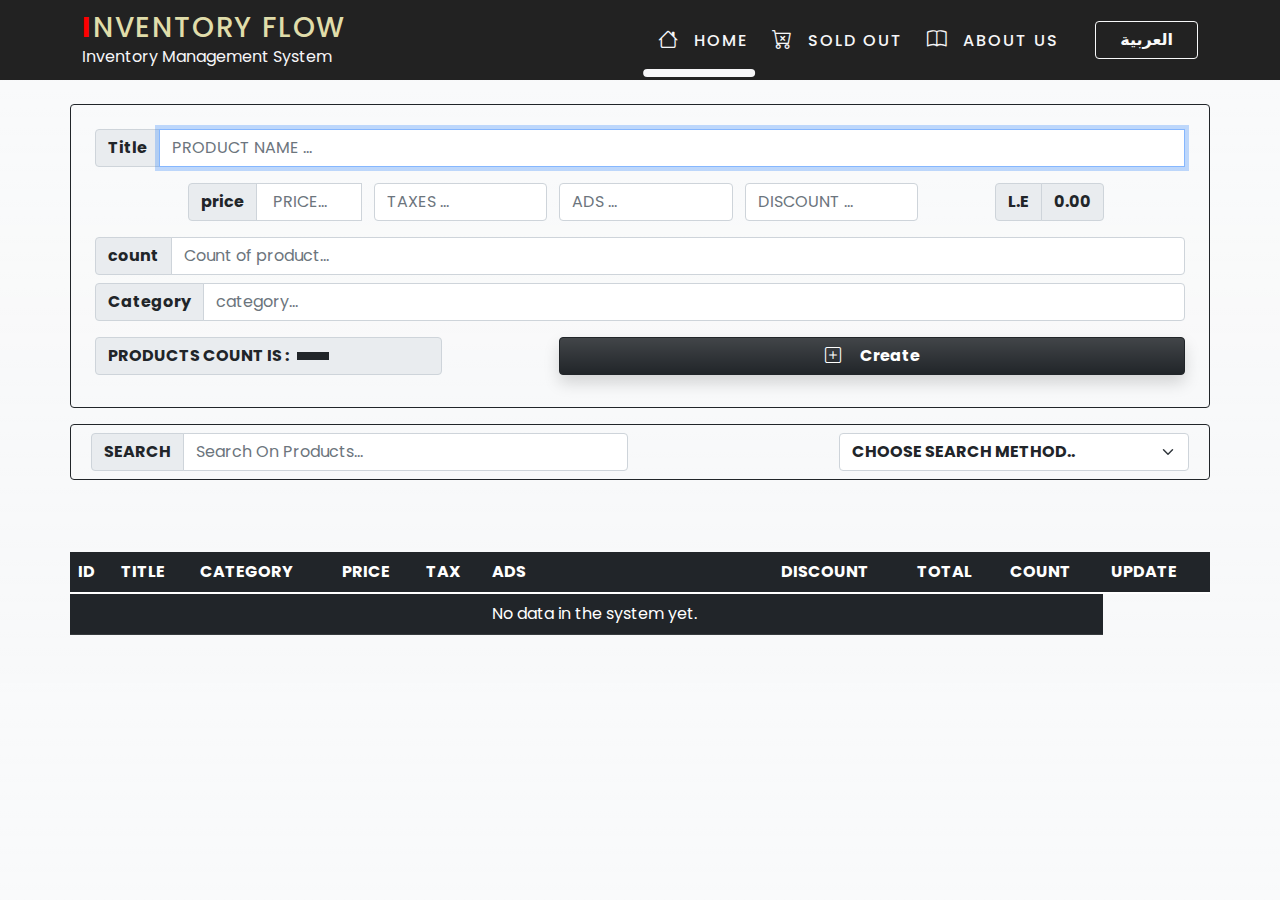
==== commit 7be1f2e8: "changed colors and fixed overflow" ====
--- a/index.html
+++ b/index.html
@@ -54,7 +54,7 @@
     <main class="MainCrud py-2 px-3 ">
         
         <div class="container " id="putContentLocation">
-            <form method="POST" class="product_inputs row my-3  pb-4 border border-secondary rounded needs-validation align-item-center justify-content-between" id="mainPriceingForm" novalidate>
+            <form method="POST" class="product_inputs row my-3  pb-4 border border-dark rounded needs-validation align-item-center justify-content-between" id="mainPriceingForm" novalidate>
                 <div class="row mb-4 p-0 mx-auto">
                     <div class="col-12 p-0" id="alertBox_Container">
                     
@@ -113,14 +113,14 @@
                 </div>
                 <div class="search row mt-2 mx-auto justify-content-between gap-1 ">
                     <div class="col-12 col-lg-4 mb-2">
-                        <span class="input-group-text fw-bold text-uppercase">products count is : <span class="bg-success py-1 px-3 text-light ms-2 " id="product_count"></span></span>
+                        <span class="input-group-text fw-bold text-uppercase">products count is : <span class="bg-dark py-1 px-3 text-light ms-2 " id="product_count"></span></span>
                     </div>
                     <div class="col-12 col-lg-7">
-                        <button class="btn btn-success  bg-gradient shadow rounded w-100 fw-bold" type="submit" id="CreateBtn"><i class="bi bi-plus-square pe-3"></i> Create</button>
+                        <button class="btn btn-dark  bg-gradient shadow rounded w-100 fw-bold" type="submit" id="CreateBtn"><i class="bi bi-plus-square pe-3"></i> Create</button>
                     </div>
                 </div>
             </form>
-                <div class="outputs row border border-secondary rounded mb-4 p-2 align-item-center justify-content-between gap-2">
+                <div class="outputs row border border-dark rounded mb-4 p-2 align-item-center justify-content-between gap-2">
                     <div class="col-12 col-lg-6 ">
                         <div class="input-group">
                             <span class="input-group-text  fw-bold text-uppercase">search</span>
@@ -137,14 +137,14 @@
                         
                     </div>
                     <!-- <div class="col-6 col-lg-2 mb-2">
-                        <button type="button" onclick="ADD_PRODCT_TO_TABLE(ALL_THE_PRODUCTS)" class="btn btn-success d-flex align-item-center mx-auto" id="returnAllData">
+                        <button type="button" onclick="ADD_PRODCT_TO_TABLE(ALL_THE_PRODUCTS)" class="btn btn-dark d-flex align-item-center mx-auto" id="returnAllData">
                             <i class="bi bi-arrow-clockwise fs-4 me-2"></i>
                             <strong class="lh-lg">show all</strong>
                         </button>
                     </div> -->
                 </div>
                 <div class="innerProductTable row my-4 " style="overflow-x: auto;">
-                    <table class="table table-striped table-hover table-success mt-5">
+                    <table class="table table-hover table-dark mt-5">
                         <thead>
                             <tr class="text-uppercase">
                                 <th scope="col">id</th>
--- a/assets/css/main.css
+++ b/assets/css/main.css
@@ -8,7 +8,7 @@
   position: relative;
   z-index: 1999;
   height: 80px;
-  background-color: #116530;
+  background-color: #222222;
   color: #f6f6f8;
   display: -webkit-box;
   display: -ms-flexbox;
@@ -218,7 +218,7 @@
 .row_item_sold {
   position: relative;
   z-index: 2;
-  color: #252525;
+  color: #222222;
   opacity: 0.7;
   pointer-events: none;
 }
